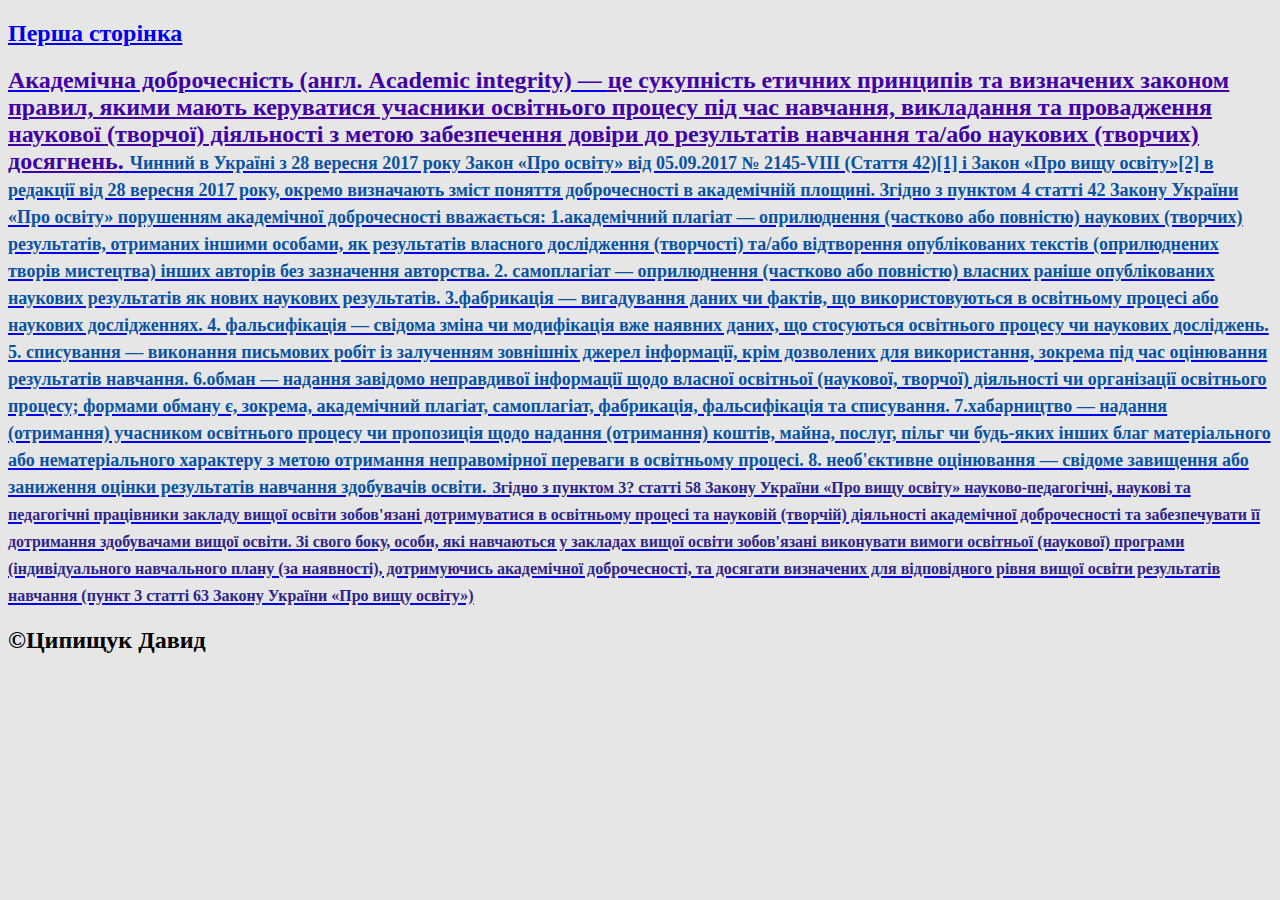
==== Z25042024.html @ 21338bb1 "Create Z25042024.html" ====
<!DOCTYPE html>
<html>
<head>
  <meta charset="utf-8">
</head>
<body bgcolor="#E6E6E6">
<section>
  <a href="index.html"> <h2>Перша сторінка</h2>
</section>
<h2><font size="5" color="#4201A4" face="bookman old style"><b>Академічна доброчесність</b> (англ. Academic integrity) — <u>це сукупність етичних принципів та визначених законом правил, якими мають керуватися учасники освітнього процесу під час навчання, викладання та провадження наукової (творчої) діяльності з метою забезпечення довіри до результатів навчання та/або наукових (творчих) досягнень</u>.</font> <font color="#0A53A2" size="4" face="arial black">Чинний в Україні з 28 вересня 2017 року Закон «Про освіту» від 05.09.2017 № 2145-VIII (Стаття 42)[1] і Закон «Про вищу освіту»[2] в редакції від 28 вересня 2017 року, окремо визначають зміст поняття доброчесності в академічній площині. Згідно з пунктом 4 статті 42 Закону України «Про освіту» порушенням академічної доброчесності вважається: 1.академічний плагіат — оприлюднення (частково або повністю) наукових (творчих) результатів, отриманих іншими особами, як результатів власного дослідження (творчості) та/або відтворення опублікованих текстів (оприлюднених творів мистецтва) інших авторів без зазначення авторства. 2. самоплагіат — оприлюднення (частково або повністю) власних раніше опублікованих наукових результатів як нових наукових результатів. 3.фабрикація — вигадування даних чи фактів, що використовуються в освітньому процесі або наукових дослідженнях. 4. фальсифікація — свідома зміна чи модифікація вже наявних даних, що стосуються освітнього процесу чи наукових досліджень. 5. списування — виконання письмових робіт із залученням зовнішніх джерел інформації, крім дозволених для використання, зокрема під час оцінювання результатів навчання. 6.обман — надання завідомо неправдивої інформації щодо власної освітньої (наукової, творчої) діяльності чи організації освітнього процесу; формами обману є, зокрема, академічний плагіат, самоплагіат, фабрикація, фальсифікація та списування. 7.хабарництво — надання (отримання) учасником освітнього процесу чи пропозиція щодо надання (отримання) коштів, майна, послуг, пільг чи будь-яких інших благ матеріального або нематеріального характеру з метою отримання неправомірної переваги в освітньому процесі. 8. необ'єктивне оцінювання — свідоме завищення або заниження оцінки результатів навчання здобувачів освіти.</font> <font color="#2E2589" size="3" face="comic sans ms">Згідно з пунктом 3? статті 58 Закону України «Про вищу освіту» науково-педагогічні, наукові та педагогічні працівники закладу вищої освіти зобов'язані дотримуватися в освітньому процесі та науковій (творчій) діяльності академічної доброчесності та забезпечувати її дотримання здобувачами вищої освіти. Зі свого боку, особи, які навчаються у закладах вищої освіти зобов'язані виконувати вимоги освітньої (наукової) програми (індивідуального навчального плану (за наявності), дотримуючись академічної доброчесності, та досягати визначених для відповідного рівня вищої освіти результатів навчання (пункт 3 статті 63 Закону України «Про вищу освіту»)</font></h2>
<a href="https://uk.wikipedia.org/wiki/%D0%90%D0%BA%D0%B0%D0%B4%D0%B5%D0%BC%D1%96%D1%87%D0%BD%D0%B0_%D0%B4%D0%BE%D0%B1%D1%80%D0%BE%D1%87%D0%B5%D1%81%D0%BD%D1%96%D1%81%D1%82%D1%8C#:~:text=Academic%20integrity)%20%E2%80%94%20%D1%86%D0%B5%20%D1%81%D1%83%D0%BA%D1%83%D0%BF%D0%BD%D1%96%D1%81%D1%82%D1%8C%20%D0%B5%D1%82%D0%B8%D1%87%D0%BD%D0%B8%D1%85,%D0%B0%D0%B1%D0%BE%20%D0%BD%D0%B0%D1%83%D0%BA%D0%BE%D0%B2%D0%B8%D1%85%20(%D1%82%D0%B2%D0%BE%D1%80%D1%87%D0%B8%D1%85)%20%D0%B4%D0%BE%D1%81%D1%8F%D0%B3%D0%BD%D0%B5%D0%BD%D1%8C."> </a>
<footer>
  <h2>&#169Ципищук Давид</h2>
</footer>
</body>
</html>
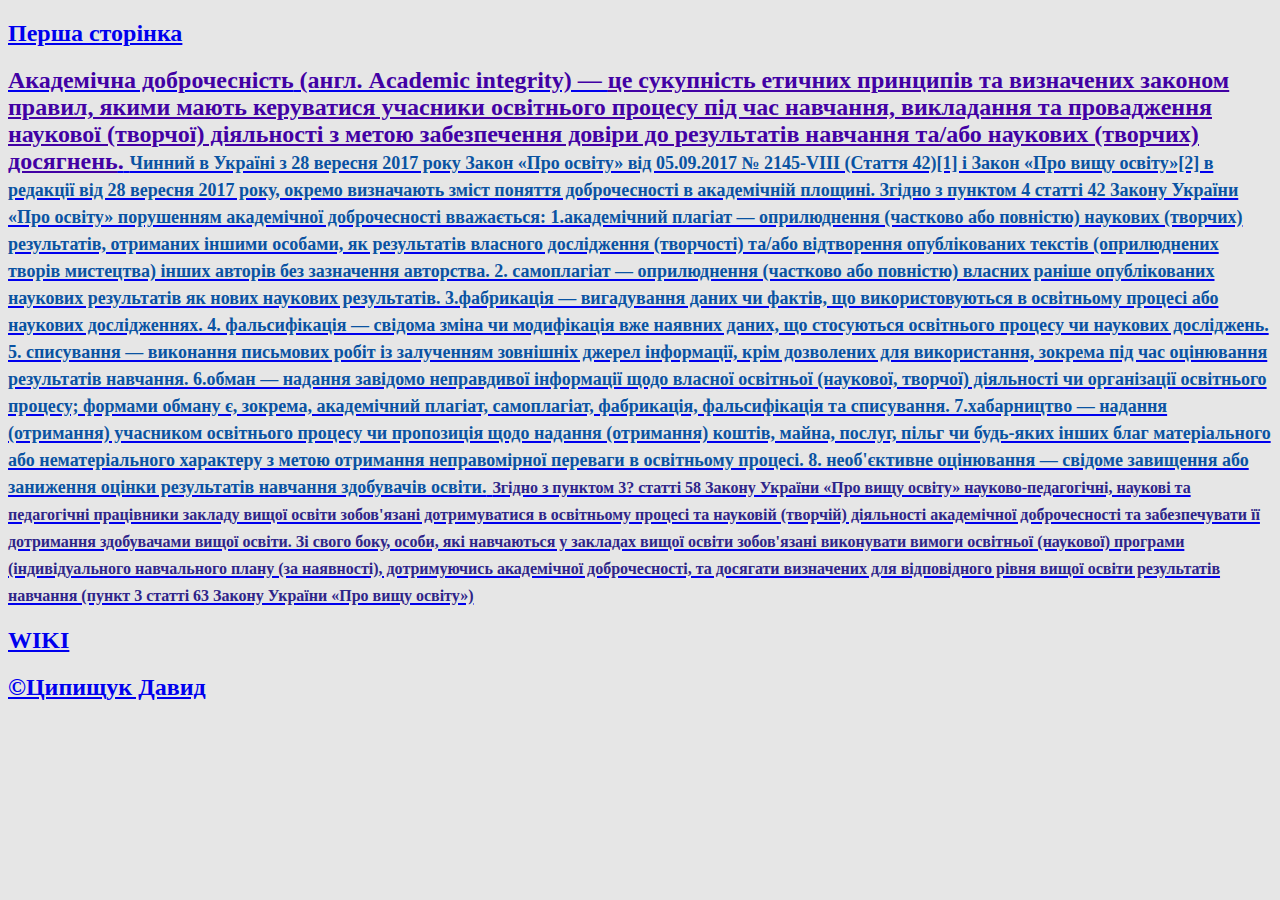
==== commit 0288d648: "Update Z25042024.html" ====
--- a/Z25042024.html
+++ b/Z25042024.html
@@ -8,7 +8,7 @@
   <a href="index.html"> <h2>Перша сторінка</h2>
 </section>
 <h2><font size="5" color="#4201A4" face="bookman old style"><b>Академічна доброчесність</b> (англ. Academic integrity) — <u>це сукупність етичних принципів та визначених законом правил, якими мають керуватися учасники освітнього процесу під час навчання, викладання та провадження наукової (творчої) діяльності з метою забезпечення довіри до результатів навчання та/або наукових (творчих) досягнень</u>.</font> <font color="#0A53A2" size="4" face="arial black">Чинний в Україні з 28 вересня 2017 року Закон «Про освіту» від 05.09.2017 № 2145-VIII (Стаття 42)[1] і Закон «Про вищу освіту»[2] в редакції від 28 вересня 2017 року, окремо визначають зміст поняття доброчесності в академічній площині. Згідно з пунктом 4 статті 42 Закону України «Про освіту» порушенням академічної доброчесності вважається: 1.академічний плагіат — оприлюднення (частково або повністю) наукових (творчих) результатів, отриманих іншими особами, як результатів власного дослідження (творчості) та/або відтворення опублікованих текстів (оприлюднених творів мистецтва) інших авторів без зазначення авторства. 2. самоплагіат — оприлюднення (частково або повністю) власних раніше опублікованих наукових результатів як нових наукових результатів. 3.фабрикація — вигадування даних чи фактів, що використовуються в освітньому процесі або наукових дослідженнях. 4. фальсифікація — свідома зміна чи модифікація вже наявних даних, що стосуються освітнього процесу чи наукових досліджень. 5. списування — виконання письмових робіт із залученням зовнішніх джерел інформації, крім дозволених для використання, зокрема під час оцінювання результатів навчання. 6.обман — надання завідомо неправдивої інформації щодо власної освітньої (наукової, творчої) діяльності чи організації освітнього процесу; формами обману є, зокрема, академічний плагіат, самоплагіат, фабрикація, фальсифікація та списування. 7.хабарництво — надання (отримання) учасником освітнього процесу чи пропозиція щодо надання (отримання) коштів, майна, послуг, пільг чи будь-яких інших благ матеріального або нематеріального характеру з метою отримання неправомірної переваги в освітньому процесі. 8. необ'єктивне оцінювання — свідоме завищення або заниження оцінки результатів навчання здобувачів освіти.</font> <font color="#2E2589" size="3" face="comic sans ms">Згідно з пунктом 3? статті 58 Закону України «Про вищу освіту» науково-педагогічні, наукові та педагогічні працівники закладу вищої освіти зобов'язані дотримуватися в освітньому процесі та науковій (творчій) діяльності академічної доброчесності та забезпечувати її дотримання здобувачами вищої освіти. Зі свого боку, особи, які навчаються у закладах вищої освіти зобов'язані виконувати вимоги освітньої (наукової) програми (індивідуального навчального плану (за наявності), дотримуючись академічної доброчесності, та досягати визначених для відповідного рівня вищої освіти результатів навчання (пункт 3 статті 63 Закону України «Про вищу освіту»)</font></h2>
-<a href="https://uk.wikipedia.org/wiki/%D0%90%D0%BA%D0%B0%D0%B4%D0%B5%D0%BC%D1%96%D1%87%D0%BD%D0%B0_%D0%B4%D0%BE%D0%B1%D1%80%D0%BE%D1%87%D0%B5%D1%81%D0%BD%D1%96%D1%81%D1%82%D1%8C#:~:text=Academic%20integrity)%20%E2%80%94%20%D1%86%D0%B5%20%D1%81%D1%83%D0%BA%D1%83%D0%BF%D0%BD%D1%96%D1%81%D1%82%D1%8C%20%D0%B5%D1%82%D0%B8%D1%87%D0%BD%D0%B8%D1%85,%D0%B0%D0%B1%D0%BE%20%D0%BD%D0%B0%D1%83%D0%BA%D0%BE%D0%B2%D0%B8%D1%85%20(%D1%82%D0%B2%D0%BE%D1%80%D1%87%D0%B8%D1%85)%20%D0%B4%D0%BE%D1%81%D1%8F%D0%B3%D0%BD%D0%B5%D0%BD%D1%8C."> </a>
+<a href="https://uk.wikipedia.org/wiki/%D0%90%D0%BA%D0%B0%D0%B4%D0%B5%D0%BC%D1%96%D1%87%D0%BD%D0%B0_%D0%B4%D0%BE%D0%B1%D1%80%D0%BE%D1%87%D0%B5%D1%81%D0%BD%D1%96%D1%81%D1%82%D1%8C#:~:text=Academic%20integrity)%20%E2%80%94%20%D1%86%D0%B5%20%D1%81%D1%83%D0%BA%D1%83%D0%BF%D0%BD%D1%96%D1%81%D1%82%D1%8C%20%D0%B5%D1%82%D0%B8%D1%87%D0%BD%D0%B8%D1%85,%D0%B0%D0%B1%D0%BE%20%D0%BD%D0%B0%D1%83%D0%BA%D0%BE%D0%B2%D0%B8%D1%85%20(%D1%82%D0%B2%D0%BE%D1%80%D1%87%D0%B8%D1%85)%20%D0%B4%D0%BE%D1%81%D1%8F%D0%B3%D0%BD%D0%B5%D0%BD%D1%8C."> <h2>WIKI</h2>
 <footer>
   <h2>&#169Ципищук Давид</h2>
 </footer>
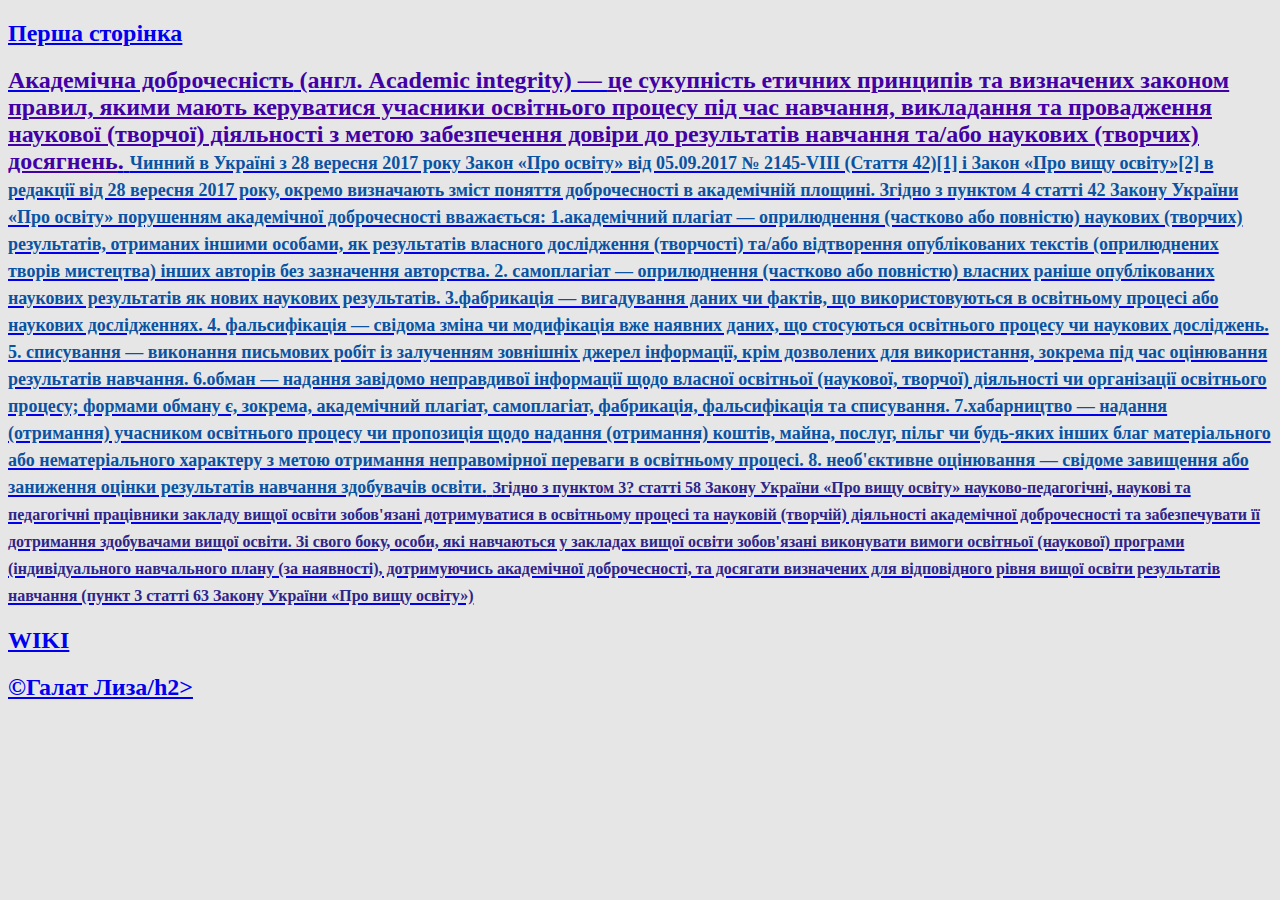
==== commit 67bc1554: "Update Z25042024.html" ====
--- a/Z25042024.html
+++ b/Z25042024.html
@@ -10,7 +10,7 @@
 <h2><font size="5" color="#4201A4" face="bookman old style"><b>Академічна доброчесність</b> (англ. Academic integrity) — <u>це сукупність етичних принципів та визначених законом правил, якими мають керуватися учасники освітнього процесу під час навчання, викладання та провадження наукової (творчої) діяльності з метою забезпечення довіри до результатів навчання та/або наукових (творчих) досягнень</u>.</font> <font color="#0A53A2" size="4" face="arial black">Чинний в Україні з 28 вересня 2017 року Закон «Про освіту» від 05.09.2017 № 2145-VIII (Стаття 42)[1] і Закон «Про вищу освіту»[2] в редакції від 28 вересня 2017 року, окремо визначають зміст поняття доброчесності в академічній площині. Згідно з пунктом 4 статті 42 Закону України «Про освіту» порушенням академічної доброчесності вважається: 1.академічний плагіат — оприлюднення (частково або повністю) наукових (творчих) результатів, отриманих іншими особами, як результатів власного дослідження (творчості) та/або відтворення опублікованих текстів (оприлюднених творів мистецтва) інших авторів без зазначення авторства. 2. самоплагіат — оприлюднення (частково або повністю) власних раніше опублікованих наукових результатів як нових наукових результатів. 3.фабрикація — вигадування даних чи фактів, що використовуються в освітньому процесі або наукових дослідженнях. 4. фальсифікація — свідома зміна чи модифікація вже наявних даних, що стосуються освітнього процесу чи наукових досліджень. 5. списування — виконання письмових робіт із залученням зовнішніх джерел інформації, крім дозволених для використання, зокрема під час оцінювання результатів навчання. 6.обман — надання завідомо неправдивої інформації щодо власної освітньої (наукової, творчої) діяльності чи організації освітнього процесу; формами обману є, зокрема, академічний плагіат, самоплагіат, фабрикація, фальсифікація та списування. 7.хабарництво — надання (отримання) учасником освітнього процесу чи пропозиція щодо надання (отримання) коштів, майна, послуг, пільг чи будь-яких інших благ матеріального або нематеріального характеру з метою отримання неправомірної переваги в освітньому процесі. 8. необ'єктивне оцінювання — свідоме завищення або заниження оцінки результатів навчання здобувачів освіти.</font> <font color="#2E2589" size="3" face="comic sans ms">Згідно з пунктом 3? статті 58 Закону України «Про вищу освіту» науково-педагогічні, наукові та педагогічні працівники закладу вищої освіти зобов'язані дотримуватися в освітньому процесі та науковій (творчій) діяльності академічної доброчесності та забезпечувати її дотримання здобувачами вищої освіти. Зі свого боку, особи, які навчаються у закладах вищої освіти зобов'язані виконувати вимоги освітньої (наукової) програми (індивідуального навчального плану (за наявності), дотримуючись академічної доброчесності, та досягати визначених для відповідного рівня вищої освіти результатів навчання (пункт 3 статті 63 Закону України «Про вищу освіту»)</font></h2>
 <a href="https://uk.wikipedia.org/wiki/%D0%90%D0%BA%D0%B0%D0%B4%D0%B5%D0%BC%D1%96%D1%87%D0%BD%D0%B0_%D0%B4%D0%BE%D0%B1%D1%80%D0%BE%D1%87%D0%B5%D1%81%D0%BD%D1%96%D1%81%D1%82%D1%8C#:~:text=Academic%20integrity)%20%E2%80%94%20%D1%86%D0%B5%20%D1%81%D1%83%D0%BA%D1%83%D0%BF%D0%BD%D1%96%D1%81%D1%82%D1%8C%20%D0%B5%D1%82%D0%B8%D1%87%D0%BD%D0%B8%D1%85,%D0%B0%D0%B1%D0%BE%20%D0%BD%D0%B0%D1%83%D0%BA%D0%BE%D0%B2%D0%B8%D1%85%20(%D1%82%D0%B2%D0%BE%D1%80%D1%87%D0%B8%D1%85)%20%D0%B4%D0%BE%D1%81%D1%8F%D0%B3%D0%BD%D0%B5%D0%BD%D1%8C."> <h2>WIKI</h2>
 <footer>
-  <h2>&#169Ципищук Давид</h2>
+  <h2>&#169Галат Лиза/h2>
 </footer>
 </body>
 </html>
